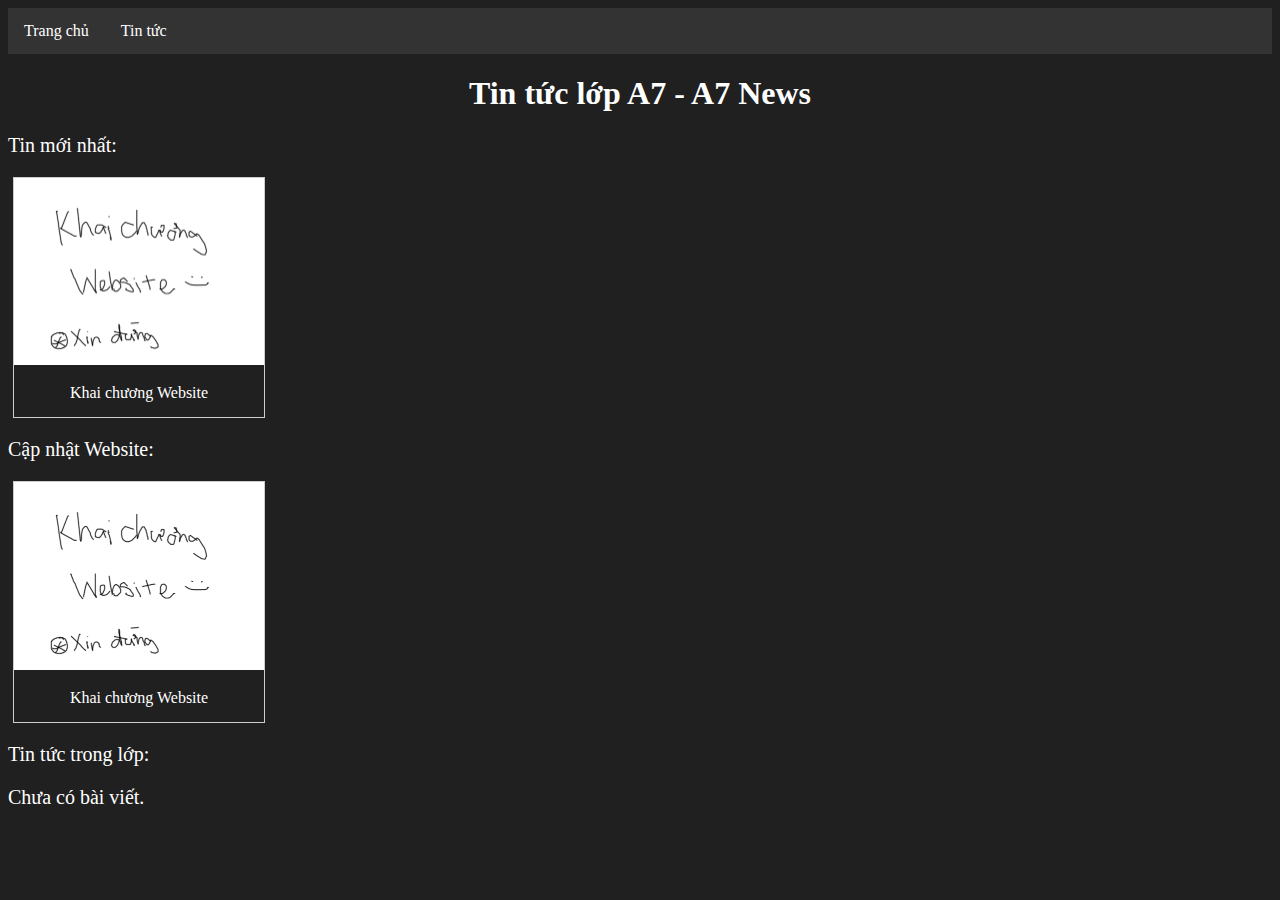
==== index.html @ 8698d878 "Add files via upload" ====
<!DOCTYPE html>
<html>
    <head>
        <link rel="stylesheet" href="css/style.css">
        <link href="https://fonts.googleapis.com/css?family=Abel" rel="stylesheet">
     <title>A7 News</title>
    </head>
    <body>
<div class="navbar">
  <a href="index.html" class="bars">Trang chủ</a>
  <div class="dropdown">
    <button class="dropbtn">Tin tức 
      <i class="fa fa-caret-down"></i>
    </button>
    <div class="dropdown-content">
      <a href="c/tlop.html" class="bars">Trong Lớp</a>
      <a href="c/website.html" class="bars">Website</a>
    </div>
  </div> 
</div>
<h1>Tin tức lớp A7 - A7 News</h1>
<p>Tin mới nhất:</p>
<div class="gallery">
  <a href="c/khaichuong.html" >
    <img src="img/khaichuong.png" alt="Cinque Terre" width="250" height="187.5">
  </a>
  <div class="desc">Khai chương Website</div>
</div>



<p>Cập nhật Website:</p>
<div class="galleryb">
    <a href="c/khaichuong.html" >
    <img src="img/khaichuong.png" alt="Cinque Terre" width="250" height="187.5">
  </a>
  <div class="desc">Khai chương Website</div>
</div>
<p>Tin tức trong lớp:</p>
<p>Chưa có bài viết.</p>
    </body>
</html>
---- css/style.css ----
body {
	background-color: #202020;
}
h1 {
  text-align: center;
  font-family: "Consolas";
  color: white;
}
p {
  font-family: "Consolas";
    color: white;
   font-size: 20px;
   float: inherit;
}

.navbar {
  overflow: hidden;
  background-color: #333;
}

.navbar a {
  float: left;
  font-size: 16px;
  color: white;
  text-align: center;
  padding: 14px 16px;
  text-decoration: none;
}

.dropdown {
  float: left;
  overflow: hidden;
}

.dropdown .dropbtn {
  font-size: 16px;  
  border: none;
  outline: none;
  color: white;
  padding: 14px 16px;
  background-color: inherit;
   font-family: "Consolas";
  margin: 0;
}

.navbar a:hover, .dropdown:hover .dropbtn {
  background-color: white;
  color: black;
}

.dropdown-content {
  display: none;
  position: absolute;
  background-color: #f9f9f9;
  min-width: 160px;
  box-shadow: 0px 8px 16px 0px rgba(0,0,0,0.2);
  z-index: 1;
}

.dropdown-content a {
  float: none;
  color: black;
  padding: 12px 16px;
  text-decoration: none;
  display: block;
  text-align: left;
}

.dropdown-content a:hover {
  background-color: #ddd;
}

.dropdown:hover .dropdown-content {
  display: block;
}

.bars {
	font-family: "Consolas";
}
.center {
  display: block;
  margin-left: auto;
  margin-right: auto;
  width: 50%;
}
div.gallery {
  margin: 5px;
  border: 1px solid #ccc;
  width: 250px;
}

div.galleryb {
  margin: 5px;
  border: 1px solid #ccc;
  width: 250px;
}
div.gallery:hover {
     box-shadow: 0 0 5px white, 0 0 7px white;
}
div.galleryb:hover {
     box-shadow: 0 0 5px white, 0 0 7px white;
}
div.gallery img {
  width: 250;
  height: 187.5;
}
div.galleryb img {
  width: 250;
  height: 187.5;
}


div.desc {
  padding: 15px;
  text-align: center;
  color: white;
  font-family: "Consolas";	
}
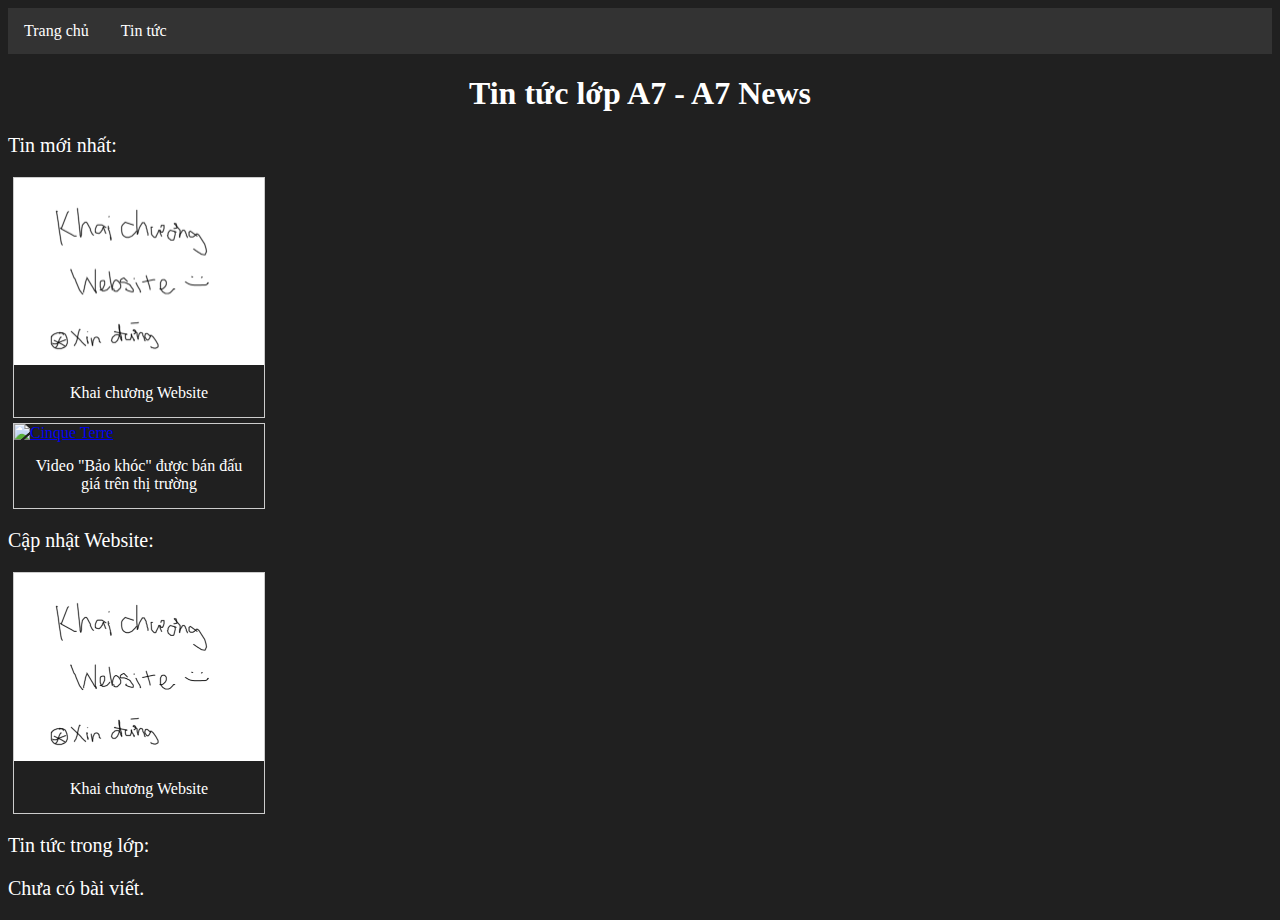
==== commit 92bbe0b0: "Update index.html" ====
--- a/index.html
+++ b/index.html
@@ -27,6 +27,13 @@
   <div class="desc">Khai chương Website</div>
 </div>
 
+<div class="gallery">
+  <a href="c/khaichuong.html" >
+    <img src="img/baokhoc.png" alt="Cinque Terre" width="250" height="187.5">
+  </a>
+  <div class="desc">Video "Bảo khóc" được bán đấu giá trên thị trường</div>
+</div>
+
 
 
 <p>Cập nhật Website:</p>
@@ -39,4 +46,4 @@
 <p>Tin tức trong lớp:</p>
 <p>Chưa có bài viết.</p>
     </body>
-</html>+</html>
